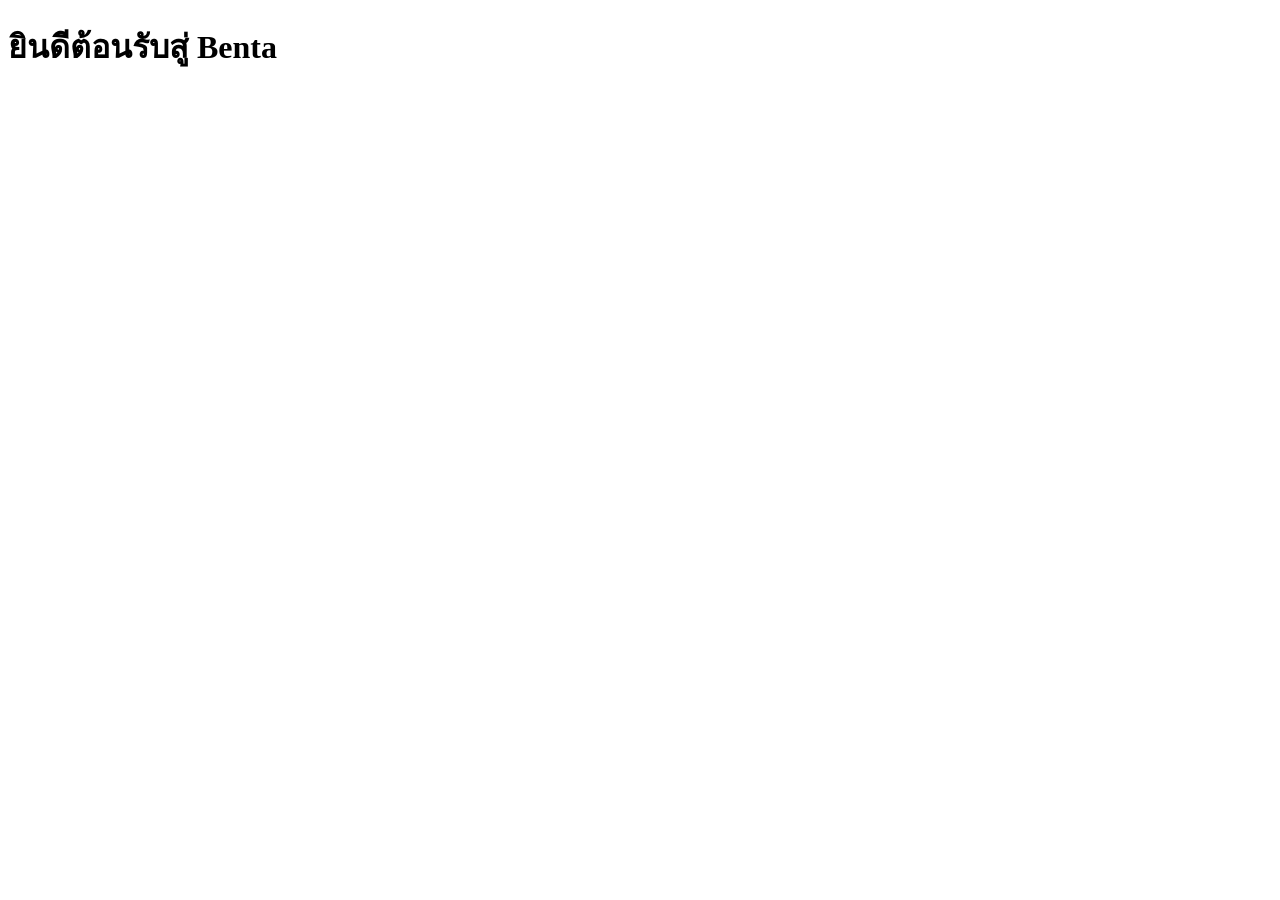
==== index.html @ 1694ffe6 "Create index.html" ====
<!DOCTYPE html>
<html lang="th">
<head>
    <meta charset="UTF-8">
    <meta name="viewport" content="width=device-width, initial-scale=1.0">
    <title>Benta</title>
</head>
<body>
    <h1>ยินดีต้อนรับสู่ Benta</h1>
</body>
</html>
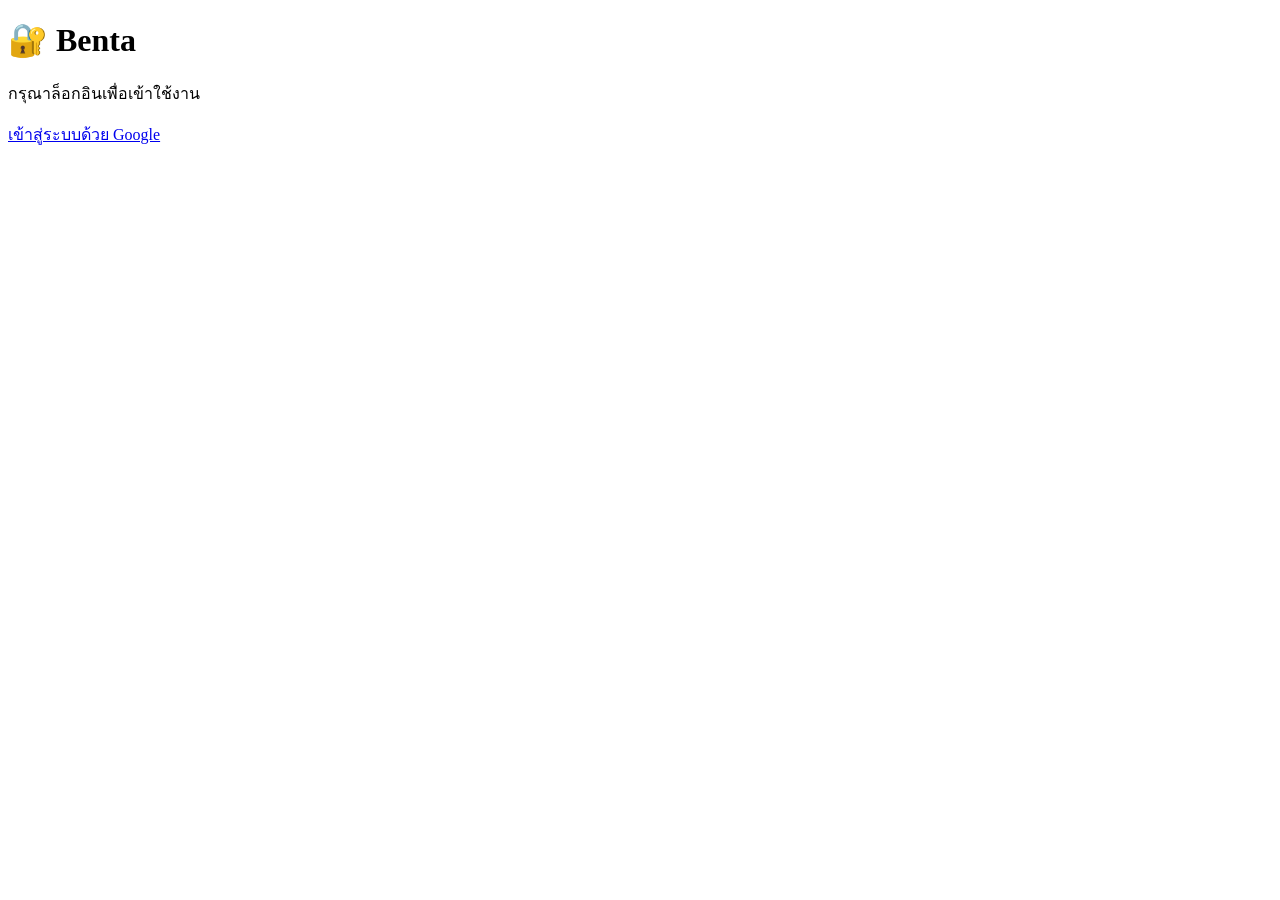
==== commit 7d016265: "Update index.html" ====
--- a/index.html
+++ b/index.html
@@ -4,8 +4,13 @@
     <meta charset="UTF-8">
     <meta name="viewport" content="width=device-width, initial-scale=1.0">
     <title>Benta</title>
+    <link rel="stylesheet" href="style.css">
 </head>
 <body>
-    <h1>ยินดีต้อนรับสู่ Benta</h1>
+    <div class="container">
+        <h1>🔐 Benta</h1>
+        <p>กรุณาล็อกอินเพื่อเข้าใช้งาน</p>
+        <a href="login.html" class="btn">เข้าสู่ระบบด้วย Google</a>
+    </div>
 </body>
 </html>
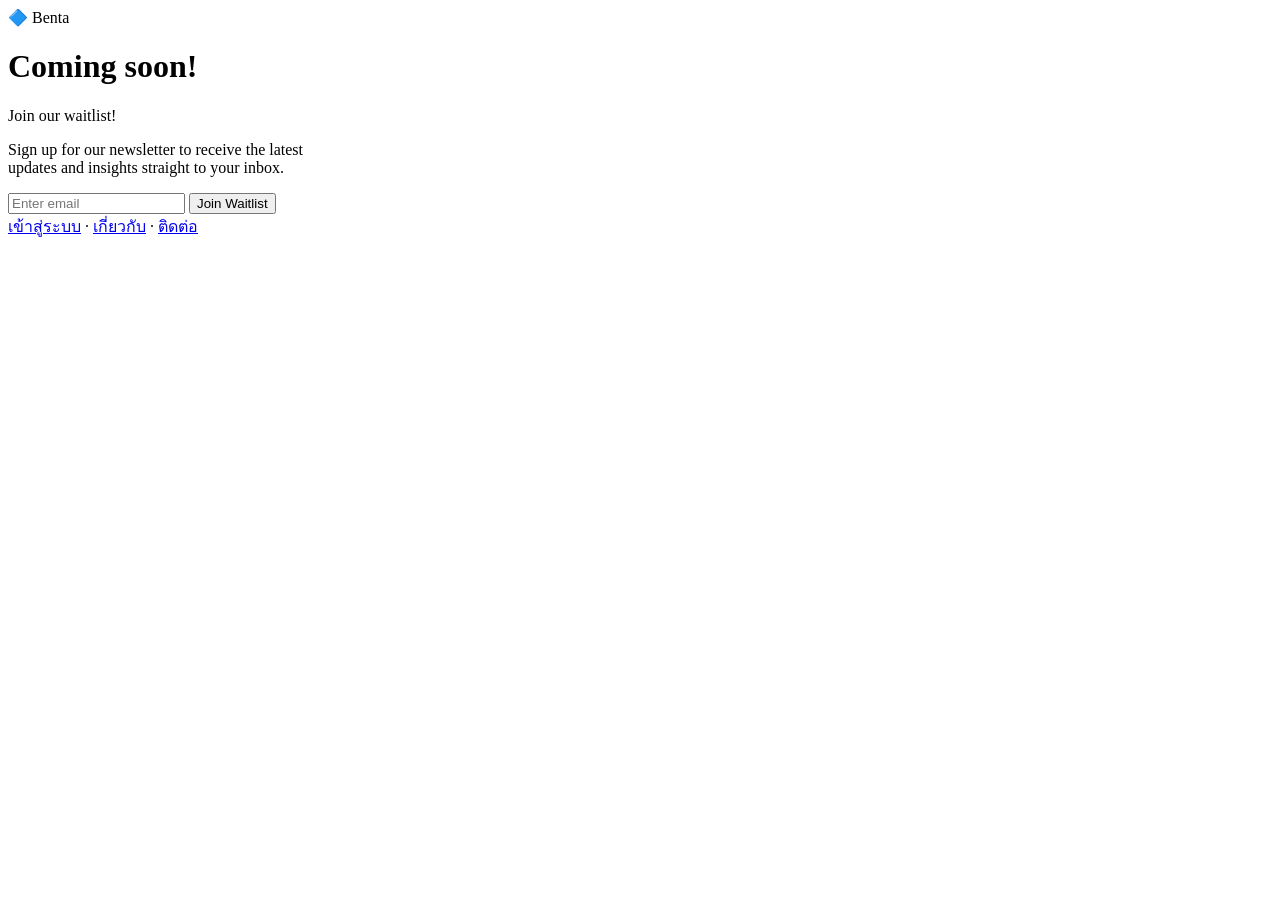
==== commit 7325e2f8: "Update index.html" ====
--- a/index.html
+++ b/index.html
@@ -3,14 +3,56 @@
 <head>
     <meta charset="UTF-8">
     <meta name="viewport" content="width=device-width, initial-scale=1.0">
-    <title>Benta</title>
-    <link rel="stylesheet" href="style.css">
+    <title>Benta · Coming Soon</title>
+    
+    <!-- Fonts -->
+    <link href="https://fonts.googleapis.com/css2?family=Inter:wght@300;400;500;600;700&display=swap" rel="stylesheet">
+    
+    <!-- CSS -->
+    <link rel="stylesheet" href="css/style.css">
 </head>
-<body>
-    <div class="container">
-        <h1>🔐 Benta</h1>
-        <p>กรุณาล็อกอินเพื่อเข้าใช้งาน</p>
-        <a href="login.html" class="btn">เข้าสู่ระบบด้วย Google</a>
+<body class="light-theme">
+    <div class="waitlist-container">
+        <!-- โลโก้ -->
+        <div class="waitlist-logo">🔷 Benta</div>
+        
+        <!-- เนื้อหาหลัก -->
+        <div class="waitlist-content">
+            <h1 class="waitlist-title">Coming soon!</h1>
+            <p class="waitlist-subtitle">Join our waitlist!</p>
+            <p class="waitlist-description">
+                Sign up for our newsletter to receive the latest<br>
+                updates and insights straight to your inbox.
+            </p>
+            
+            <!-- ฟอร์ม -->
+            <form class="waitlist-form" id="waitlist-form">
+                <input 
+                    type="email" 
+                    placeholder="Enter email" 
+                    required
+                >
+                <button type="submit">Join Waitlist</button>
+            </form>
+        </div>
+        
+        <!-- Footer -->
+        <div class="waitlist-footer">
+            <a href="login.html">เข้าสู่ระบบ</a>
+            <span>·</span>
+            <a href="#">เกี่ยวกับ</a>
+            <span>·</span>
+            <a href="#">ติดต่อ</a>
+        </div>
     </div>
+    
+    <script>
+        document.getElementById('waitlist-form').addEventListener('submit', function(e) {
+            e.preventDefault();
+            const email = this.querySelector('input[type="email"]').value;
+            alert('ขอบคุณ! ' + email + ' ได้รับการลงทะเบียนแล้ว');
+            this.reset();
+        });
+    </script>
 </body>
 </html>
--- a/css/style.css
+++ b/css/style.css
@@ -0,0 +1 @@
+
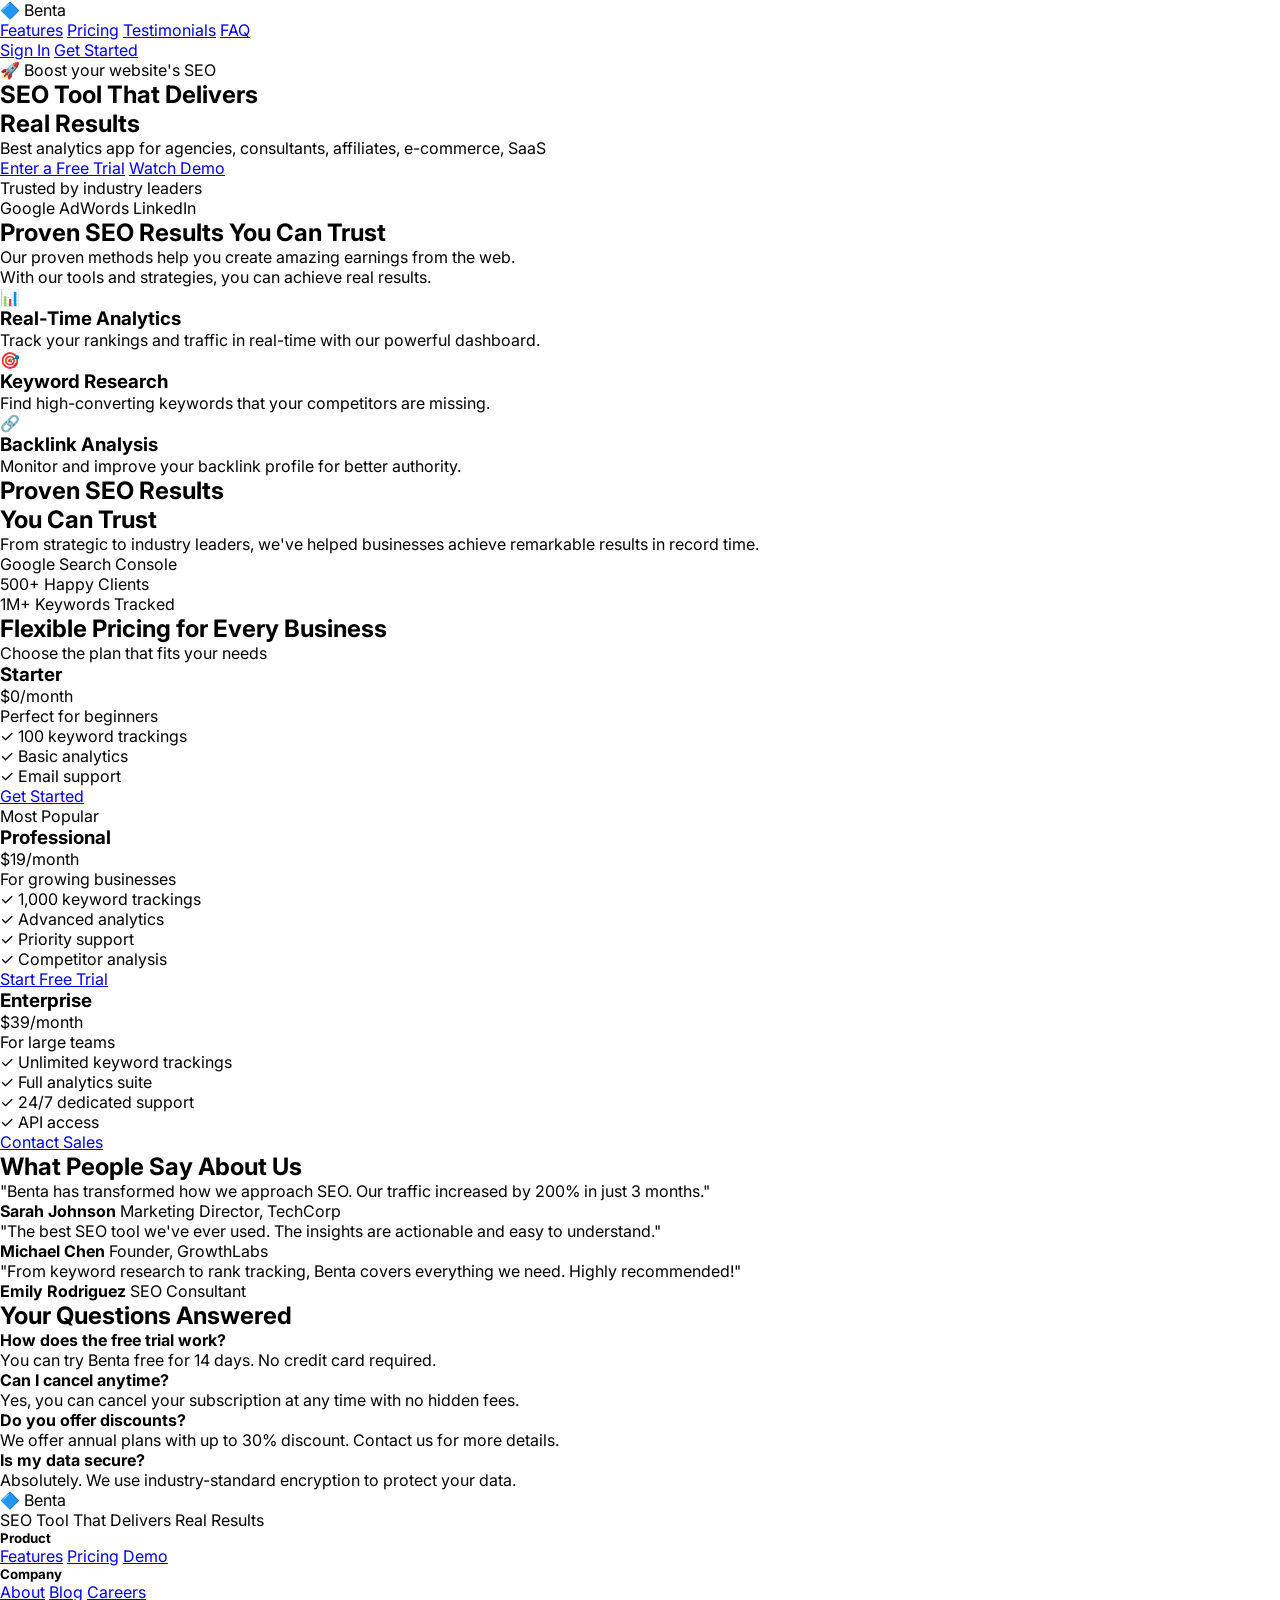
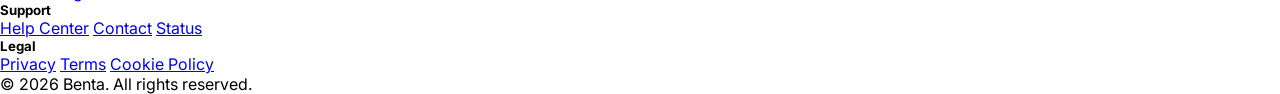
==== commit d59d4951: "Update index.html" ====
--- a/index.html
+++ b/index.html
@@ -3,56 +3,259 @@
 <head>
     <meta charset="UTF-8">
     <meta name="viewport" content="width=device-width, initial-scale=1.0">
-    <title>Benta · Coming Soon</title>
+    <title>Benta · SEO Tool That Delivers Real Results</title>
     
     <!-- Fonts -->
-    <link href="https://fonts.googleapis.com/css2?family=Inter:wght@300;400;500;600;700&display=swap" rel="stylesheet">
+    <link href="https://fonts.googleapis.com/css2?family=Inter:wght@300;400;500;600;700;800&display=swap" rel="stylesheet">
     
     <!-- CSS -->
     <link rel="stylesheet" href="css/style.css">
 </head>
-<body class="light-theme">
-    <div class="waitlist-container">
-        <!-- โลโก้ -->
-        <div class="waitlist-logo">🔷 Benta</div>
-        
-        <!-- เนื้อหาหลัก -->
-        <div class="waitlist-content">
-            <h1 class="waitlist-title">Coming soon!</h1>
-            <p class="waitlist-subtitle">Join our waitlist!</p>
-            <p class="waitlist-description">
-                Sign up for our newsletter to receive the latest<br>
-                updates and insights straight to your inbox.
+<body>
+    <!-- Navbar -->
+    <nav class="navbar">
+        <div class="container nav-container">
+            <div class="nav-logo">🔷 Benta</div>
+            <div class="nav-links">
+                <a href="#">Features</a>
+                <a href="#">Pricing</a>
+                <a href="#">Testimonials</a>
+                <a href="#">FAQ</a>
+            </div>
+            <div class="nav-buttons">
+                <a href="login.html" class="btn btn-outline">Sign In</a>
+                <a href="#" class="btn btn-primary">Get Started</a>
+            </div>
+        </div>
+    </nav>
+
+    <!-- Hero Section -->
+    <section class="hero">
+        <div class="container hero-container">
+            <div class="hero-badge">🚀 Boost your website's SEO</div>
+            <h1 class="hero-title">
+                SEO Tool That Delivers<br>
+                <span class="hero-title-highlight">Real Results</span>
+            </h1>
+            <p class="hero-description">
+                Best analytics app for agencies, consultants, affiliates, e-commerce, SaaS
             </p>
+            <div class="hero-buttons">
+                <a href="#" class="btn btn-primary btn-large">Enter a Free Trial</a>
+                <a href="#" class="btn btn-outline btn-large">Watch Demo</a>
+            </div>
             
-            <!-- ฟอร์ม -->
-            <form class="waitlist-form" id="waitlist-form">
-                <input 
-                    type="email" 
-                    placeholder="Enter email" 
-                    required
-                >
-                <button type="submit">Join Waitlist</button>
-            </form>
-        </div>
-        
-        <!-- Footer -->
-        <div class="waitlist-footer">
-            <a href="login.html">เข้าสู่ระบบ</a>
-            <span>·</span>
-            <a href="#">เกี่ยวกับ</a>
-            <span>·</span>
-            <a href="#">ติดต่อ</a>
-        </div>
-    </div>
-    
-    <script>
-        document.getElementById('waitlist-form').addEventListener('submit', function(e) {
-            e.preventDefault();
-            const email = this.querySelector('input[type="email"]').value;
-            alert('ขอบคุณ! ' + email + ' ได้รับการลงทะเบียนแล้ว');
-            this.reset();
-        });
-    </script>
+            <!-- Social Proof Logos -->
+            <div class="hero-logos">
+                <p class="logos-label">Trusted by industry leaders</p>
+                <div class="logos-grid">
+                    <span class="logo-item">Google</span>
+                    <span class="logo-item">AdWords</span>
+                    <span class="logo-item">LinkedIn</span>
+                </div>
+            </div>
+        </div>
+    </section>
+
+    <!-- Proven Results Section -->
+    <section class="proven">
+        <div class="container proven-container">
+            <div class="proven-header">
+                <h2 class="section-title">Proven SEO Results You Can Trust</h2>
+                <p class="section-subtitle">
+                    Our proven methods help you create amazing earnings from the web.<br>
+                    With our tools and strategies, you can achieve real results.
+                </p>
+            </div>
+            <div class="proven-content">
+                <div class="proven-card">
+                    <div class="proven-icon">📊</div>
+                    <h3>Real-Time Analytics</h3>
+                    <p>Track your rankings and traffic in real-time with our powerful dashboard.</p>
+                </div>
+                <div class="proven-card">
+                    <div class="proven-icon">🎯</div>
+                    <h3>Keyword Research</h3>
+                    <p>Find high-converting keywords that your competitors are missing.</p>
+                </div>
+                <div class="proven-card">
+                    <div class="proven-icon">🔗</div>
+                    <h3>Backlink Analysis</h3>
+                    <p>Monitor and improve your backlink profile for better authority.</p>
+                </div>
+            </div>
+        </div>
+    </section>
+
+    <!-- Trusted By -->
+    <section class="trusted">
+        <div class="container trusted-container">
+            <div class="trusted-left">
+                <h2 class="section-title">Proven SEO Results<br>You Can Trust</h2>
+                <p>From strategic to industry leaders, we've helped businesses achieve remarkable results in record time.</p>
+                <div class="trusted-partner">
+                    <span class="partner-logo">Google</span>
+                    <span class="partner-logo">Search Console</span>
+                </div>
+            </div>
+            <div class="trusted-right">
+                <div class="trusted-stat">
+                    <span class="stat-number">500+</span>
+                    <span class="stat-label">Happy Clients</span>
+                </div>
+                <div class="trusted-stat">
+                    <span class="stat-number">1M+</span>
+                    <span class="stat-label">Keywords Tracked</span>
+                </div>
+            </div>
+        </div>
+    </section>
+
+    <!-- Pricing Section -->
+    <section class="pricing">
+        <div class="container pricing-container">
+            <div class="pricing-header">
+                <h2 class="section-title">Flexible Pricing for Every Business</h2>
+                <p class="section-subtitle">Choose the plan that fits your needs</p>
+            </div>
+            <div class="pricing-grid">
+                <!-- Plan 1 -->
+                <div class="pricing-card">
+                    <h3 class="plan-name">Starter</h3>
+                    <div class="plan-price">$0<span class="plan-period">/month</span></div>
+                    <p class="plan-description">Perfect for beginners</p>
+                    <ul class="plan-features">
+                        <li>✓ 100 keyword trackings</li>
+                        <li>✓ Basic analytics</li>
+                        <li>✓ Email support</li>
+                    </ul>
+                    <a href="#" class="btn btn-outline btn-block">Get Started</a>
+                </div>
+                <!-- Plan 2 -->
+                <div class="pricing-card pricing-card-featured">
+                    <div class="featured-badge">Most Popular</div>
+                    <h3 class="plan-name">Professional</h3>
+                    <div class="plan-price">$19<span class="plan-period">/month</span></div>
+                    <p class="plan-description">For growing businesses</p>
+                    <ul class="plan-features">
+                        <li>✓ 1,000 keyword trackings</li>
+                        <li>✓ Advanced analytics</li>
+                        <li>✓ Priority support</li>
+                        <li>✓ Competitor analysis</li>
+                    </ul>
+                    <a href="#" class="btn btn-primary btn-block">Start Free Trial</a>
+                </div>
+                <!-- Plan 3 -->
+                <div class="pricing-card">
+                    <h3 class="plan-name">Enterprise</h3>
+                    <div class="plan-price">$39<span class="plan-period">/month</span></div>
+                    <p class="plan-description">For large teams</p>
+                    <ul class="plan-features">
+                        <li>✓ Unlimited keyword trackings</li>
+                        <li>✓ Full analytics suite</li>
+                        <li>✓ 24/7 dedicated support</li>
+                        <li>✓ API access</li>
+                    </ul>
+                    <a href="#" class="btn btn-outline btn-block">Contact Sales</a>
+                </div>
+            </div>
+        </div>
+    </section>
+
+    <!-- Testimonials -->
+    <section class="testimonials">
+        <div class="container testimonials-container">
+            <h2 class="section-title">What People Say About Us</h2>
+            <div class="testimonials-grid">
+                <div class="testimonial-card">
+                    <p class="testimonial-text">"Benta has transformed how we approach SEO. Our traffic increased by 200% in just 3 months."</p>
+                    <div class="testimonial-author">
+                        <strong>Sarah Johnson</strong>
+                        <span>Marketing Director, TechCorp</span>
+                    </div>
+                </div>
+                <div class="testimonial-card">
+                    <p class="testimonial-text">"The best SEO tool we've ever used. The insights are actionable and easy to understand."</p>
+                    <div class="testimonial-author">
+                        <strong>Michael Chen</strong>
+                        <span>Founder, GrowthLabs</span>
+                    </div>
+                </div>
+                <div class="testimonial-card">
+                    <p class="testimonial-text">"From keyword research to rank tracking, Benta covers everything we need. Highly recommended!"</p>
+                    <div class="testimonial-author">
+                        <strong>Emily Rodriguez</strong>
+                        <span>SEO Consultant</span>
+                    </div>
+                </div>
+            </div>
+        </div>
+    </section>
+
+    <!-- FAQ -->
+    <section class="faq">
+        <div class="container faq-container">
+            <h2 class="section-title">Your Questions Answered</h2>
+            <div class="faq-grid">
+                <div class="faq-item">
+                    <h4>How does the free trial work?</h4>
+                    <p>You can try Benta free for 14 days. No credit card required.</p>
+                </div>
+                <div class="faq-item">
+                    <h4>Can I cancel anytime?</h4>
+                    <p>Yes, you can cancel your subscription at any time with no hidden fees.</p>
+                </div>
+                <div class="faq-item">
+                    <h4>Do you offer discounts?</h4>
+                    <p>We offer annual plans with up to 30% discount. Contact us for more details.</p>
+                </div>
+                <div class="faq-item">
+                    <h4>Is my data secure?</h4>
+                    <p>Absolutely. We use industry-standard encryption to protect your data.</p>
+                </div>
+            </div>
+        </div>
+    </section>
+
+    <!-- Footer -->
+    <footer class="footer">
+        <div class="container footer-container">
+            <div class="footer-brand">
+                <div class="footer-logo">🔷 Benta</div>
+                <p>SEO Tool That Delivers Real Results</p>
+            </div>
+            <div class="footer-links">
+                <div class="footer-column">
+                    <h5>Product</h5>
+                    <a href="#">Features</a>
+                    <a href="#">Pricing</a>
+                    <a href="#">Demo</a>
+                </div>
+                <div class="footer-column">
+                    <h5>Company</h5>
+                    <a href="#">About</a>
+                    <a href="#">Blog</a>
+                    <a href="#">Careers</a>
+                </div>
+                <div class="footer-column">
+                    <h5>Support</h5>
+                    <a href="#">Help Center</a>
+                    <a href="#">Contact</a>
+                    <a href="#">Status</a>
+                </div>
+                <div class="footer-column">
+                    <h5>Legal</h5>
+                    <a href="#">Privacy</a>
+                    <a href="#">Terms</a>
+                    <a href="#">Cookie Policy</a>
+                </div>
+            </div>
+        </div>
+        <div class="footer-bottom">
+            <div class="container">
+                <p>&copy; 2026 Benta. All rights reserved.</p>
+            </div>
+        </div>
+    </footer>
 </body>
-</html>
+                            </html>
--- a/css/style.css
+++ b/css/style.css
@@ -1 +1,138 @@
+* {
+    margin: 0;
+    padding: 0;
+    box-sizing: border-box;
+}
 
+body {
+    font-family: 'Inter', sans-serif;
+}
+
+/* ========== Light Theme ========== */
+.light-theme {
+    background: #fafafa;
+    color: #1a1a1a;
+    min-height: 100vh;
+}
+
+/* ========== Waitlist Container ========== */
+.waitlist-container {
+    min-height: 100vh;
+    display: flex;
+    flex-direction: column;
+    justify-content: center;
+    align-items: center;
+    padding: 40px 24px;
+    text-align: center;
+}
+
+.waitlist-logo {
+    font-size: 28px;
+    font-weight: 600;
+    color: #0066ff;
+    margin-bottom: 60px;
+    letter-spacing: -0.5px;
+}
+
+.waitlist-content {
+    max-width: 520px;
+    width: 100%;
+    margin: 0 auto;
+}
+
+.waitlist-title {
+    font-size: 64px;
+    font-weight: 700;
+    letter-spacing: -2px;
+    margin-bottom: 16px;
+    color: #111;
+}
+
+.waitlist-subtitle {
+    font-size: 24px;
+    font-weight: 500;
+    margin-bottom: 24px;
+    color: #333;
+}
+
+.waitlist-description {
+    font-size: 16px;
+    line-height: 1.6;
+    color: #666;
+    margin-bottom: 40px;
+}
+
+/* ========== Form ========== */
+.waitlist-form {
+    display: flex;
+    flex-direction: column;
+    gap: 12px;
+    max-width: 400px;
+    margin: 0 auto;
+}
+
+.waitlist-form input {
+    padding: 16px 20px;
+    font-size: 16px;
+    border: 1px solid #ddd;
+    border-radius: 12px;
+    font-family: 'Inter', sans-serif;
+    transition: border 0.2s, box-shadow 0.2s;
+}
+
+.waitlist-form input:focus {
+    outline: none;
+    border-color: #0066ff;
+    box-shadow: 0 0 0 4px rgba(0, 102, 255, 0.1);
+}
+
+.waitlist-form button {
+    padding: 16px 20px;
+    font-size: 16px;
+    font-weight: 600;
+    background: #0066ff;
+    color: white;
+    border: none;
+    border-radius: 12px;
+    cursor: pointer;
+    transition: background 0.2s, transform 0.2s;
+    font-family: 'Inter', sans-serif;
+}
+
+.waitlist-form button:hover {
+    background: #0052cc;
+    transform: scale(1.02);
+}
+
+/* ========== Footer ========== */
+.waitlist-footer {
+    margin-top: 80px;
+    color: #999;
+    font-size: 14px;
+    display: flex;
+    gap: 16px;
+    justify-content: center;
+}
+
+.waitlist-footer a {
+    color: #666;
+    text-decoration: none;
+    transition: color 0.2s;
+}
+
+.waitlist-footer a:hover {
+    color: #0066ff;
+}
+
+/* ========== Responsive ========== */
+@media (max-width: 480px) {
+    .waitlist-title {
+        font-size: 48px;
+    }
+    .waitlist-subtitle {
+        font-size: 20px;
+    }
+    .waitlist-logo {
+        margin-bottom: 40px;
+    }
+}
